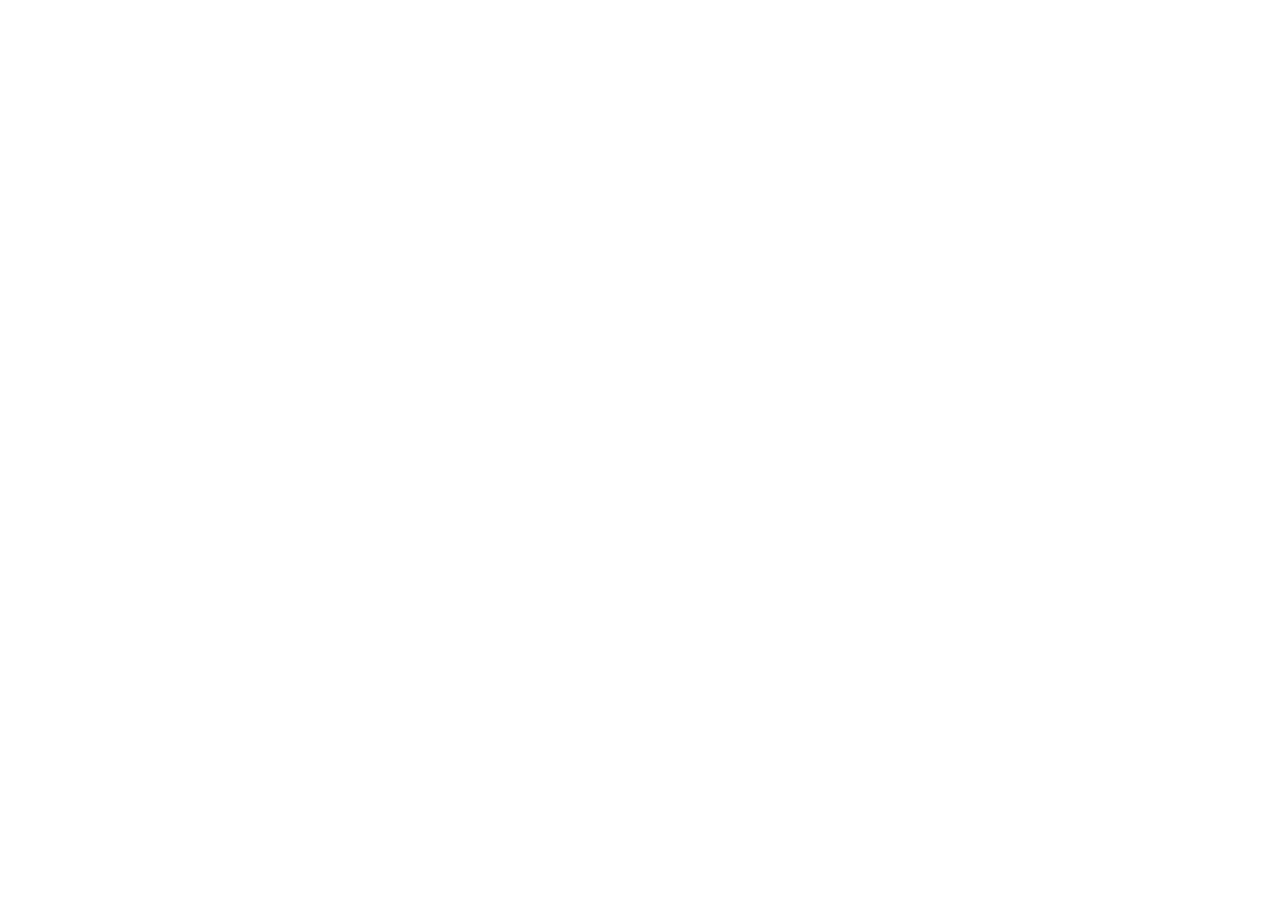
==== index.html @ b7ef6d4e "first commit" ====
<!DOCTYPE html>
<html lang="fr">
<head>
    <meta charset="UTF-8">
    <meta name="viewport" content="width=device-width, initial-scale=1.0">
    <title>Document</title>
    <link rel="stylesheet" href="style.css">
</head>
<body>
    <div id="liste"></div>
    <div id="detail"></div>
    

    <script src="app.js"></script>
</body>
</html>
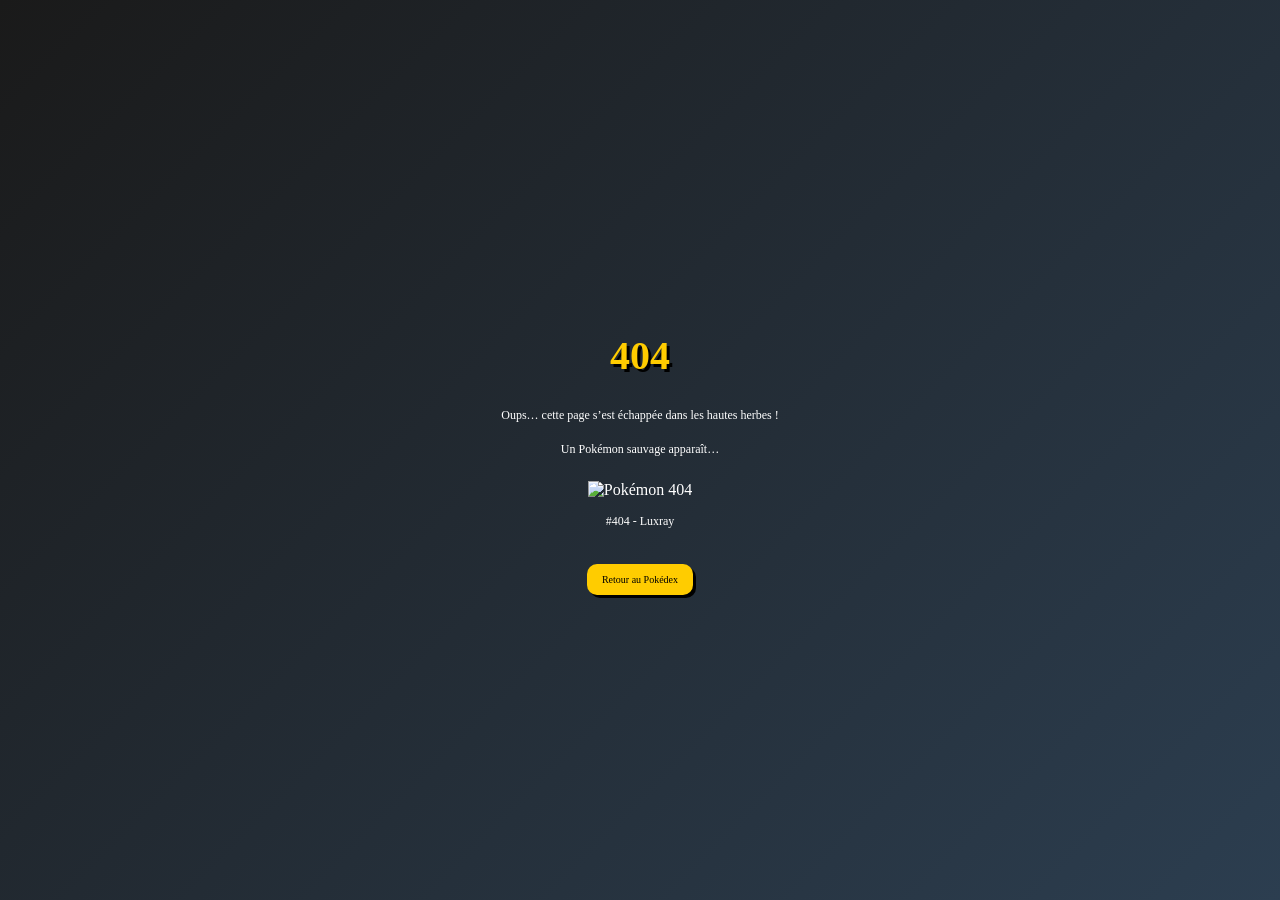
==== commit eeb4786b: "(normalement) final" ====
--- a/index.html
+++ b/index.html
@@ -7,9 +7,11 @@
     <link rel="stylesheet" href="style.css">
 </head>
 <body>
-    <div id="liste"></div>
-    <div id="detail"></div>
-    
+    <div id="filters"></div>
+    <div style="display:flex; height: 100%; width: 100%;">
+        <div id="liste" style="margin-top: 60px;"></div>
+        <div id="detail"></div>
+    </div>
 
     <script src="app.js"></script>
 </body>
--- a/style.css
+++ b/style.css
@@ -0,0 +1,35 @@
+#detail {
+    width: 500px;
+    font-family: 'Press Start 2P', cursive;
+    font-size: 20px;
+    position: fixed;
+    right: 50px;
+    top: 50px;
+    border-radius: 10px;
+    border: 0px;
+    background-color: lightgray;
+    padding-left: 50px;
+    box-shadow: 10px 10px 10px rgba(0,0,0,0.5);
+}
+
+#filters {
+    font-size: 10px;
+    display: flex;
+    flex-direction: row;
+    gap: 5px;
+    position: fixed;
+    button {
+        background-color: whitesmoke;
+        font-size: 10px;
+        margin: 1px;
+    }
+}
+
+button {
+    border-radius: 10px;
+    border: 0px;
+    font-size: 25px;
+    margin: 10px;
+    font-family: 'Press Start 2P', cursive;
+    background-color: rgb(204, 227, 235);
+}
